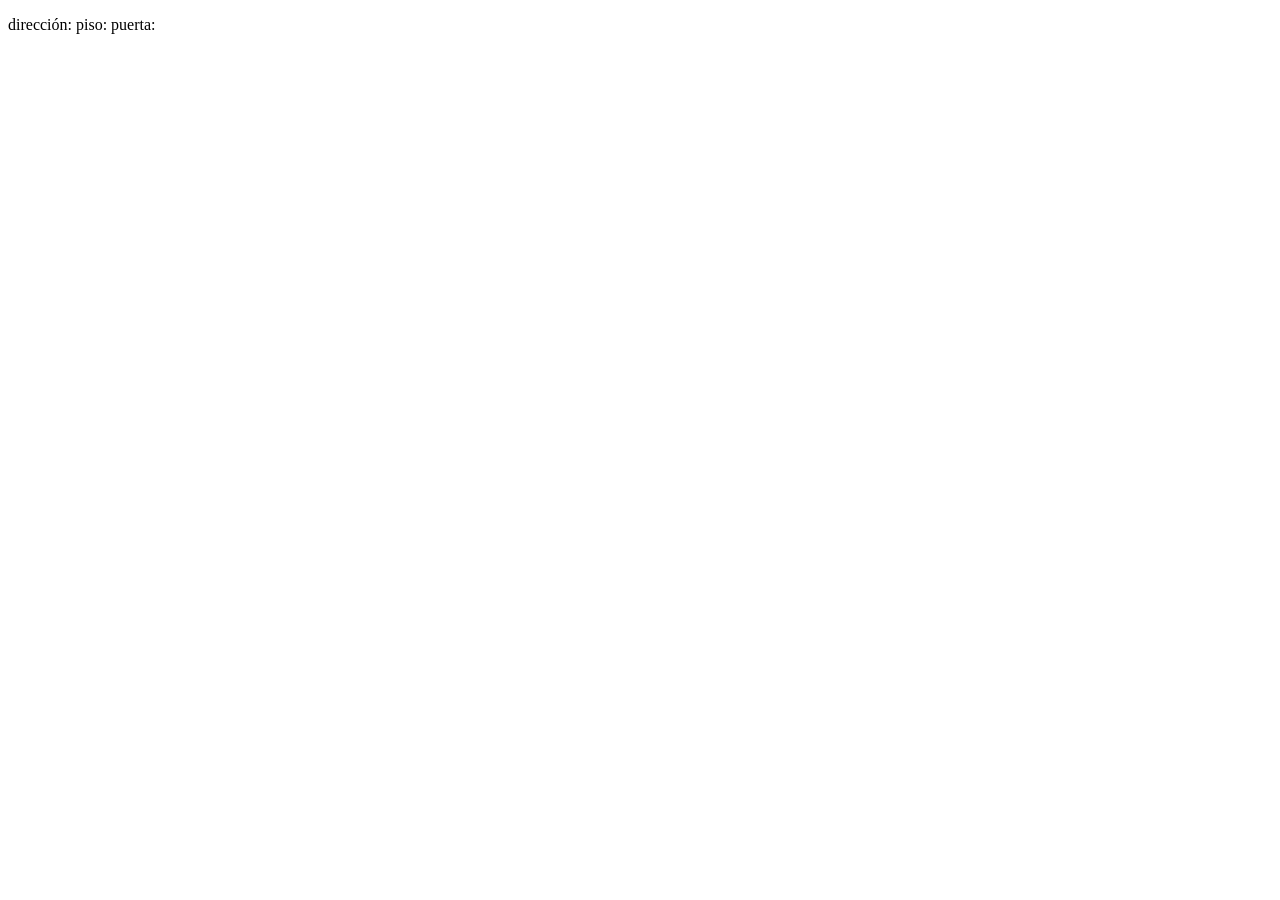
==== contacto.html @ 512c5fe4 "Dirección de contacto" ====
<!DOCTYPE html>
<html lang="en">
<head>
    <meta charset="UTF-8">
    <meta name="viewport" content="width=device-width, initial-scale=1.0">
    <title>Document</title>
</head>
<body>
    <p>dirección: piso: puerta:</p>
</body>
</html>
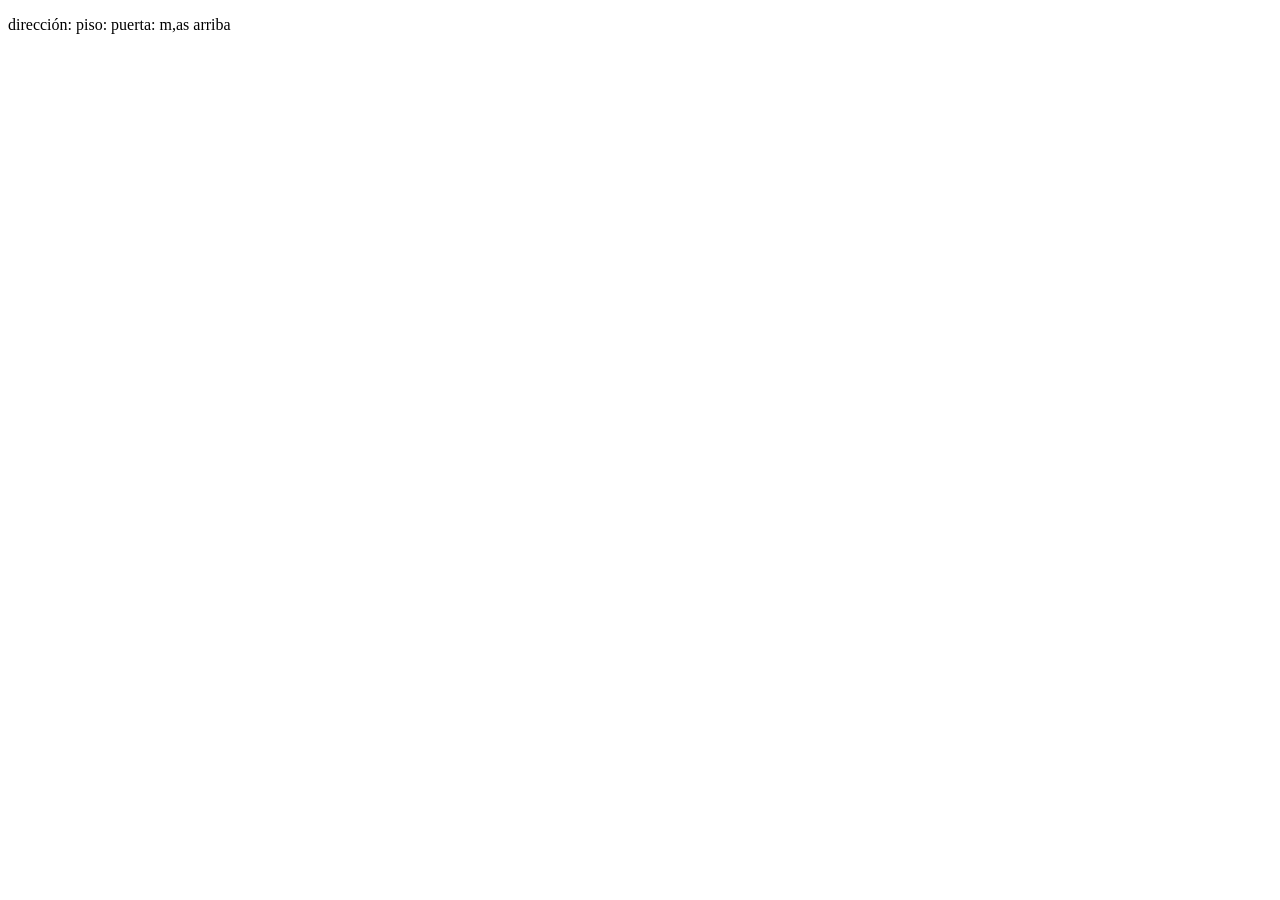
==== commit 8f0ec73b: "Update contacto.html" ====
--- a/contacto.html
+++ b/contacto.html
@@ -6,6 +6,6 @@
     <title>Document</title>
 </head>
 <body>
-    <p>dirección: piso: puerta:</p>
+    <p>dirección: piso: puerta: m,as arriba</p>
 </body>
-</html>+</html>
